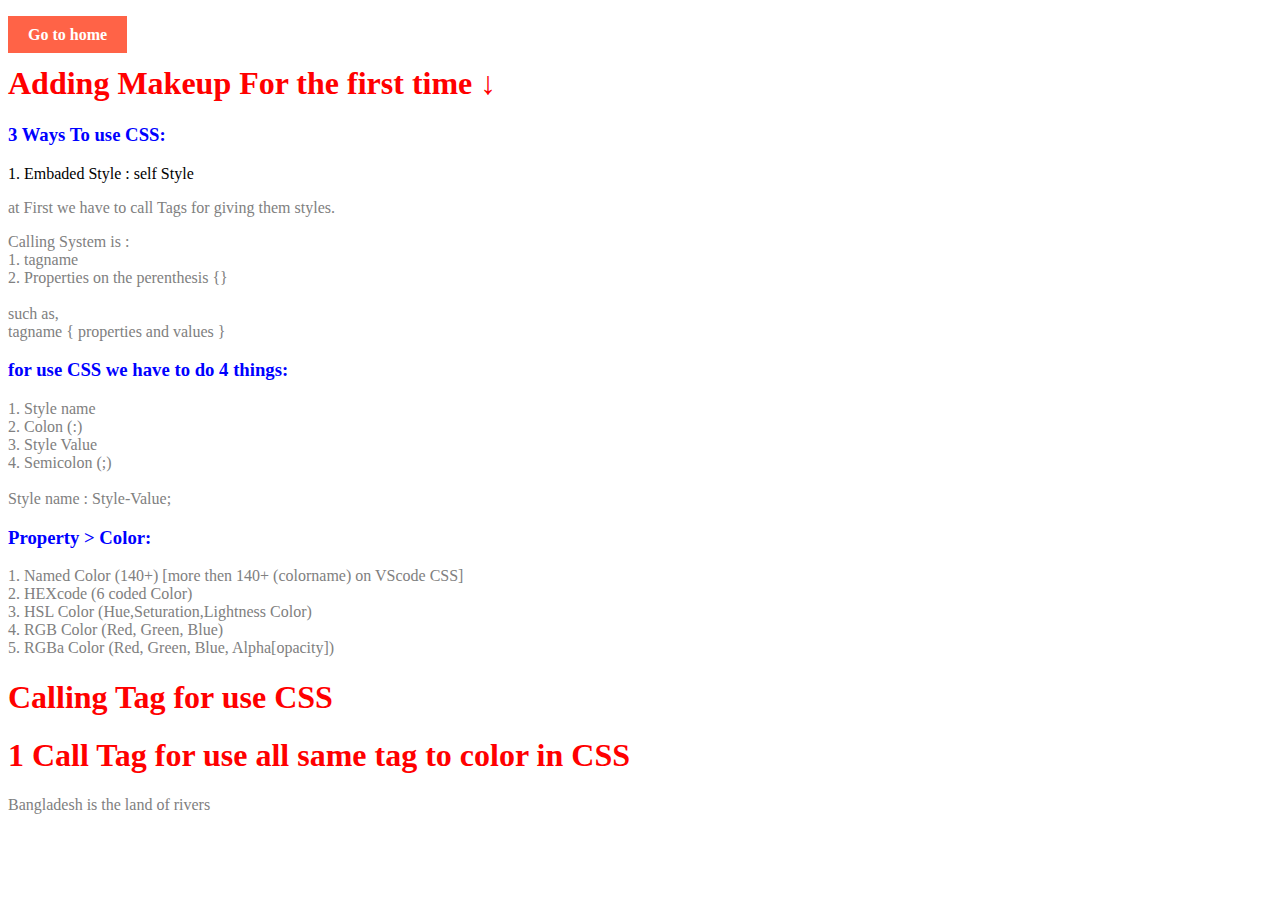
==== htmls/beautiful.html @ fd9ff5d7 "fixed beautiful HTML link" ====
<!DOCTYPE html>
<html lang="en">
  <head>
    <title>CSS- Cascading Style Sheet</title>
    <style>
      h1 {
        color: rgb(255, 0, 0);
      }
      p {
        color: gray;
      }

      h3 {
        color: blue;
      }
      a {
        text-decoration: none;
        padding: 10px 20px;
        background-color: tomato;
        color: White;
        font-weight: bold;
      }
    </style>
  </head>
  <body>
    <br>
    <a href="index.html">Go to home</a>
    <br />
    <h1>Adding Makeup For the first time ↓</h1>
    <h3>3 Ways To use CSS:</h3>
    <span>1. Embaded Style : self Style </span>
    <p>at First we have to call Tags for giving them styles.</p>
    <p>
      Calling System is : <br />
      1. tagname <br />
      2. Properties on the perenthesis {}<br />
      <br />
      such as, <br />
      tagname { properties and values }
    </p>
    <h3>for use CSS we have to do 4 things:</h3>
    <p>
      1. Style name <br />
      2. Colon (:) <br />
      3. Style Value <br />
      4. Semicolon (;) <br /><br />
      Style name : Style-Value;
    </p>

    <h3>Property > Color:</h3>

    <p>
      1. Named Color (140+) [more then 140+ (colorname) on VScode CSS] <br />
      2. HEXcode (6 coded Color) <br />
      3. HSL Color (Hue,Seturation,Lightness Color) <br />
      4. RGB Color (Red, Green, Blue) <br />
      5. RGBa Color (Red, Green, Blue, Alpha[opacity])<br />
    </p>
    <h1>Calling Tag for use CSS</h1>
    <h1>1 Call Tag for use all same tag to color in CSS</h1>
    <p>Bangladesh is the land of rivers</p>
  </body>
</html>
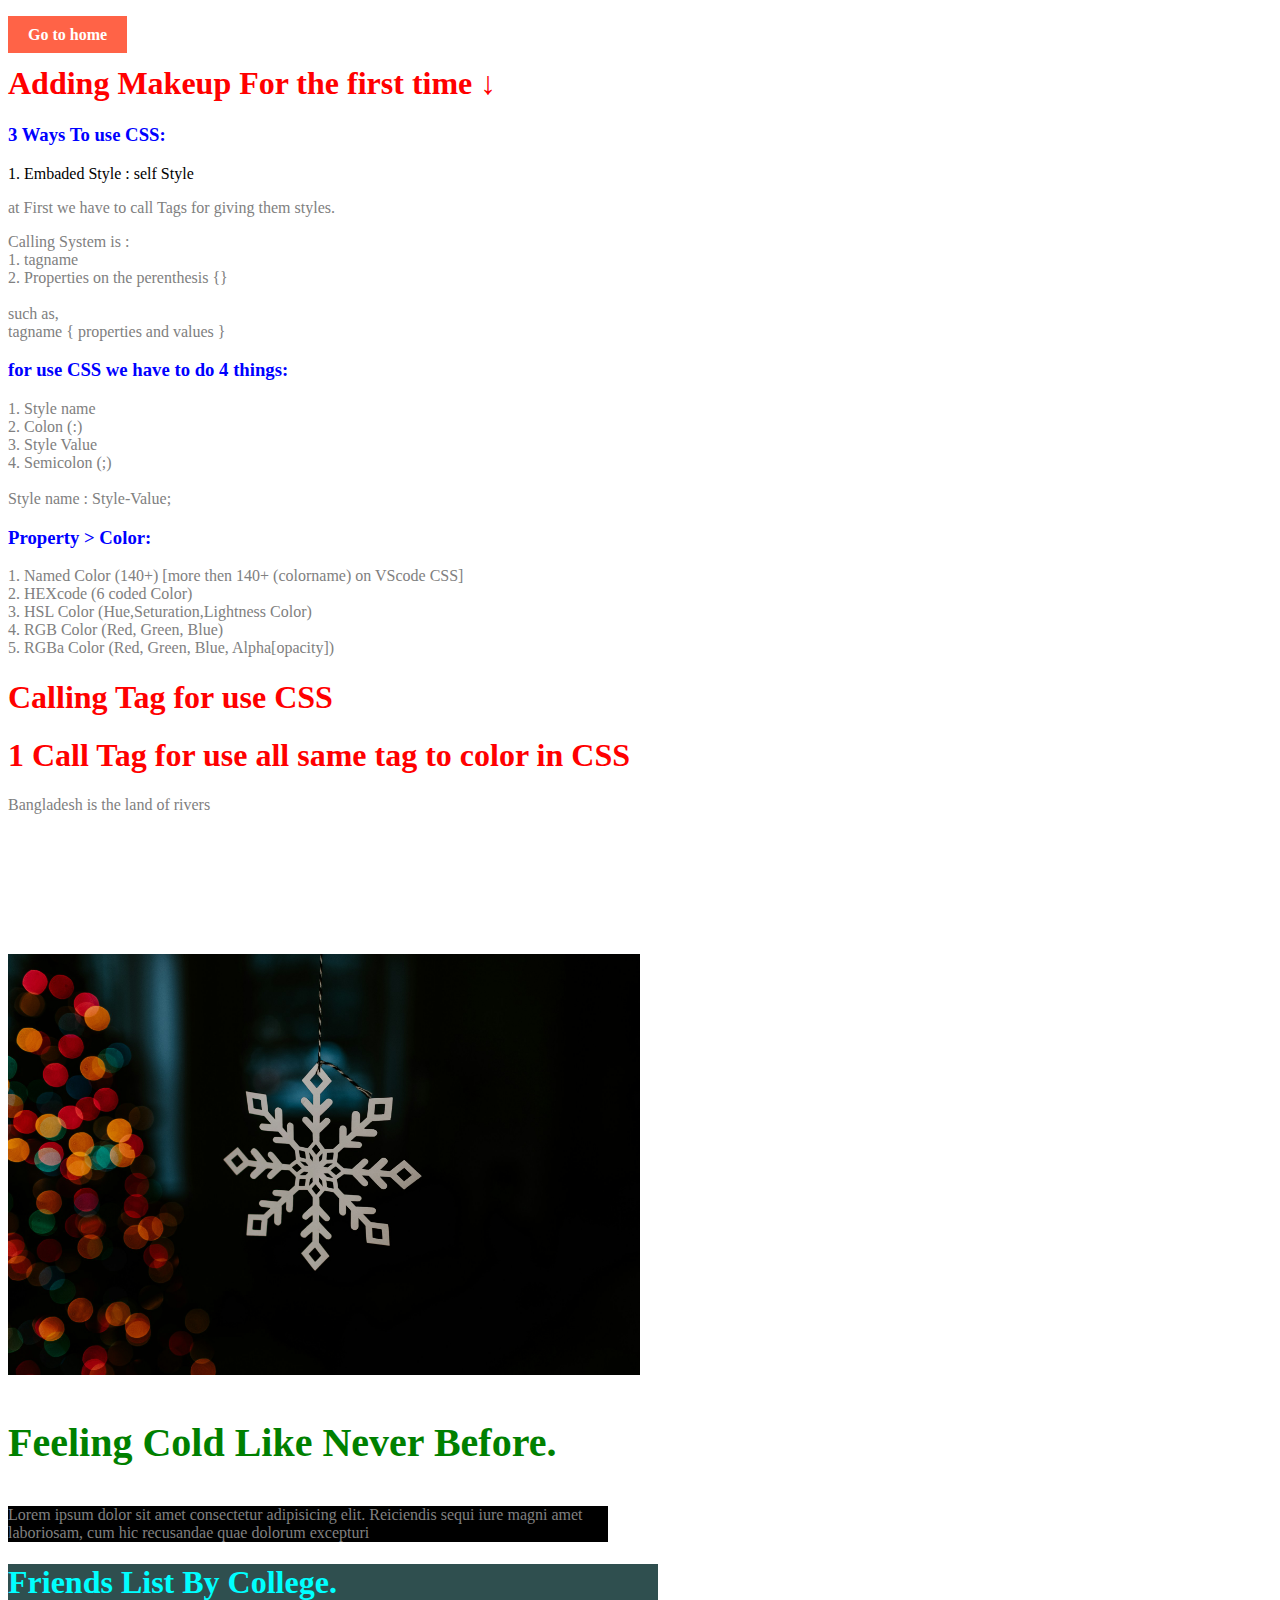
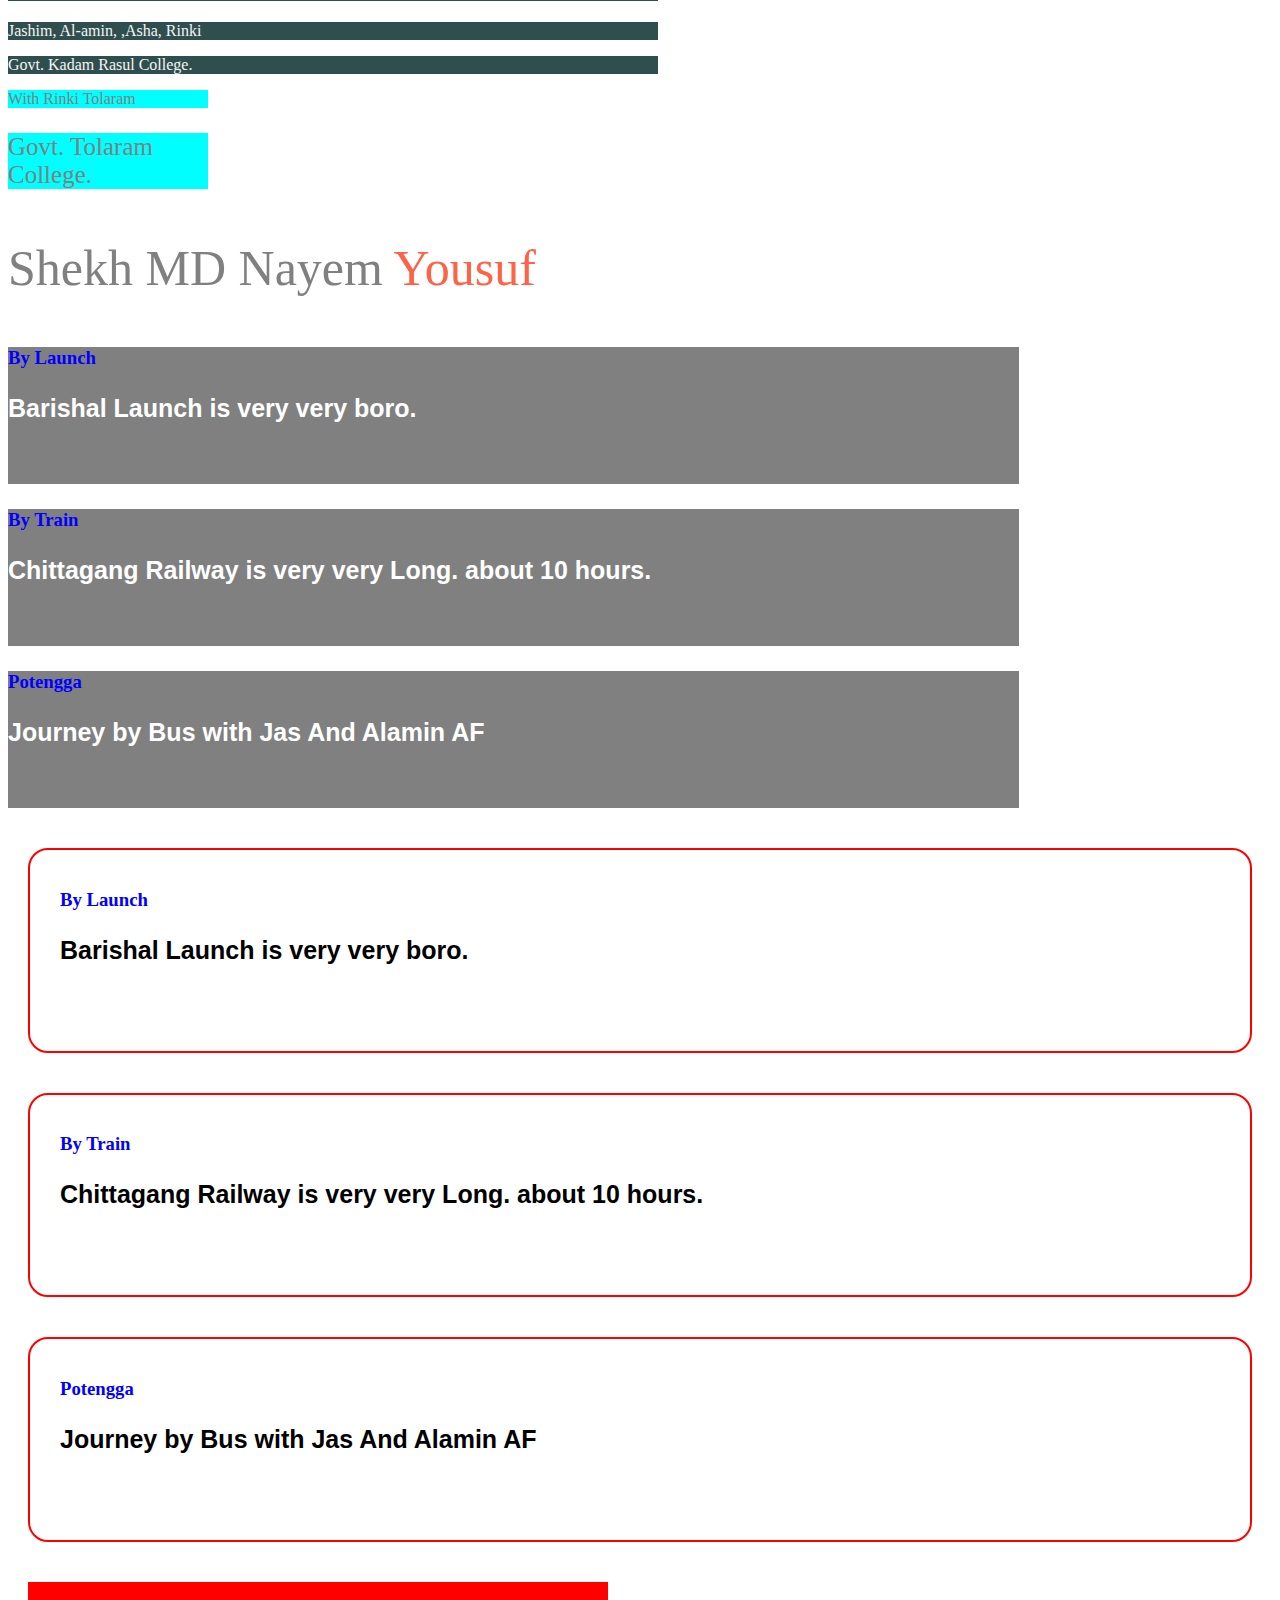
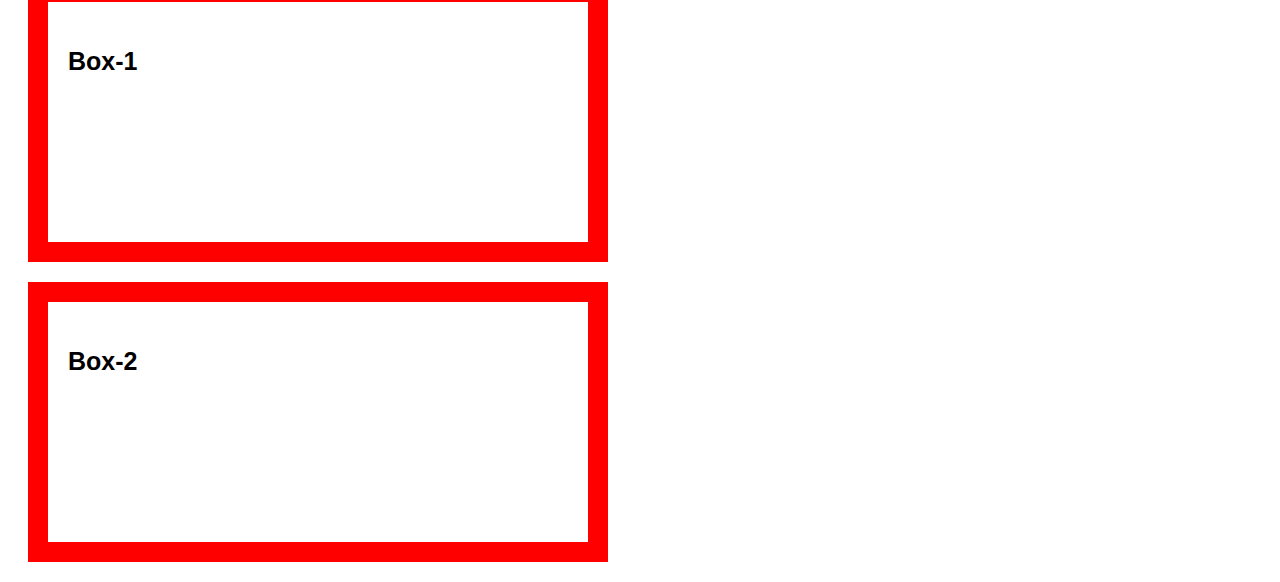
==== commit 453a7afc: "CSS Module ended" ====
--- a/htmls/beautiful.html
+++ b/htmls/beautiful.html
@@ -3,6 +3,7 @@
   <head>
     <title>CSS- Cascading Style Sheet</title>
     <style>
+      /* Class 01 & 02*/
       h1 {
         color: rgb(255, 0, 0);
       }
@@ -13,18 +14,97 @@
       h3 {
         color: blue;
       }
-      a {
+      .button {
         text-decoration: none;
         padding: 10px 20px;
         background-color: tomato;
         color: White;
         font-weight: bold;
       }
+      /* Class 03*/
+      div p {
+        height: 90px;
+        color: White;
+        font-size: 25px;
+        font-weight: 800;
+        font-family: "Segoe UI", Tahoma, Geneva, Verdana, sans-serif;
+      }
+      img {
+        width: 50%;
+      }
+      /* Class 04 - Usage of "id" Selector*/
+      #snow {
+        font-size: 40px;
+        color: green;
+        font-weight: 700;
+      }
+      #details {
+        width: 600px;
+        background-color: rgb(0, 0, 0);
+      }
+
+      /* Class 05 - Usage of "class" Selector*/
+      .friends {
+        width: 650px;
+        background-color: darkslategray;
+        color: whitesmoke;
+      }
+      h1.friends {
+        color: aqua;
+      }
+      .tolaram {
+        background-color: aqua;
+        width: 200px;
+      }
+      .versity {
+        font-weight: 500;
+        font-size: 25px;
+      }
+
+      /* Class 06 - Span, blog div */
+      .myname {
+        font-size: 50px;
+      }
+      .diffrent {
+        color: tomato;
+      }
+      .blog {
+        background-color: gray;
+        width: 80%;
+      }
+
+      /* Class 07 & 08 - Border, Margin, Padding */
+      .blog2 p {
+        background-color: white;
+        color: black;
+      }
+      .blog2 {
+        border: 2px solid red;
+        border-radius: 20px;
+        margin: 40px 20px;
+        padding: 20px 0 0 30px;
+      }
+      .css-box-model p {
+        background-color: unset;
+        color: black;
+      }
+      .css-box-model {
+        border: 20px solid red;
+        width: 500px;
+        height: 200px;
+        margin: 20px;
+        padding: 20px;
+      }
+
+      
     </style>
   </head>
   <body>
-    <br>
-    <a href="index.html">Go to home</a>
+    <!-- Class 01 and 02 -->
+    <br />
+    <a class="button" href="https://smdphero.github.io/All-HTMLandCSS-Tasks/"
+      >Go to home</a
+    >
     <br />
     <h1>Adding Makeup For the first time ↓</h1>
     <h3>3 Ways To use CSS:</h3>
@@ -59,5 +139,66 @@
     <h1>Calling Tag for use CSS</h1>
     <h1>1 Call Tag for use all same tag to color in CSS</h1>
     <p>Bangladesh is the land of rivers</p>
+
+    <!-- Class 03 -->
+    <div>
+      <p>Bangladesh</p>
+    </div>
+    <img src="/images/FrostWaterOrnament.jpg" alt="ImageOfSnowFlake" />
+
+    <!-- Class 04 - Usage of "id" Selector-->
+    <p id="snow">Feeling Cold Like Never Before.</p>
+    <p id="details">
+      Lorem ipsum dolor sit amet consectetur adipisicing elit. Reiciendis sequi
+      iure magni amet laboriosam, cum hic recusandae quae dolorum excepturi
+    </p>
+
+    <!-- Class 05 - Usage of "class" Selector-->
+    <h1 class="friends">Friends List By College.</h1>
+    <p class="friends">Jashim, Al-amin, ,Asha, Rinki</p>
+    <p class="friends">Govt. Kadam Rasul College.</p>
+    <p class="tolaram">With Rinki Tolaram</p>
+    <p class="versity tolaram">Govt. Tolaram College.</p>
+
+    <!-- Class 06 -->
+    <p class="myname">Shekh MD Nayem <span class="diffrent">Yousuf</span></p>
+
+    <div class="blog">
+      <h3 class="kuakata">By Launch</h3>
+      <p class="kuakata">Barishal Launch is very very boro.</p>
+    </div>
+    <div class="blog">
+      <h3 class="kuakata">By Train</h3>
+      <p class="kuakata">
+        Chittagang Railway is very very Long. about 10 hours.
+      </p>
+    </div>
+    <div class="blog">
+      <h3>Potengga</h3>
+      <p>Journey by Bus with Jas And Alamin AF</p>
+    </div>
+
+    <!-- Class 07 & 08 Border, Margin, Padding  -->
+    <div class="blog2">
+      <h3 class="kuakata">By Launch</h3>
+      <p class="kuakata">Barishal Launch is very very boro.</p>
+    </div>
+    <div class="blog2">
+      <h3 class="kuakata">By Train</h3>
+      <p class="kuakata">
+        Chittagang Railway is very very Long. about 10 hours.
+      </p>
+    </div>
+    <div class="blog2">
+      <h3>Potengga</h3>
+      <p>Journey by Bus with Jas And Alamin AF</p>
+    </div>
+
+    <div class="css-box-model">
+      <p>Box-1</p>
+    </div>
+    <div class="css-box-model">
+      <p>Box-2</p>
+    </div>
   </body>
 </html>
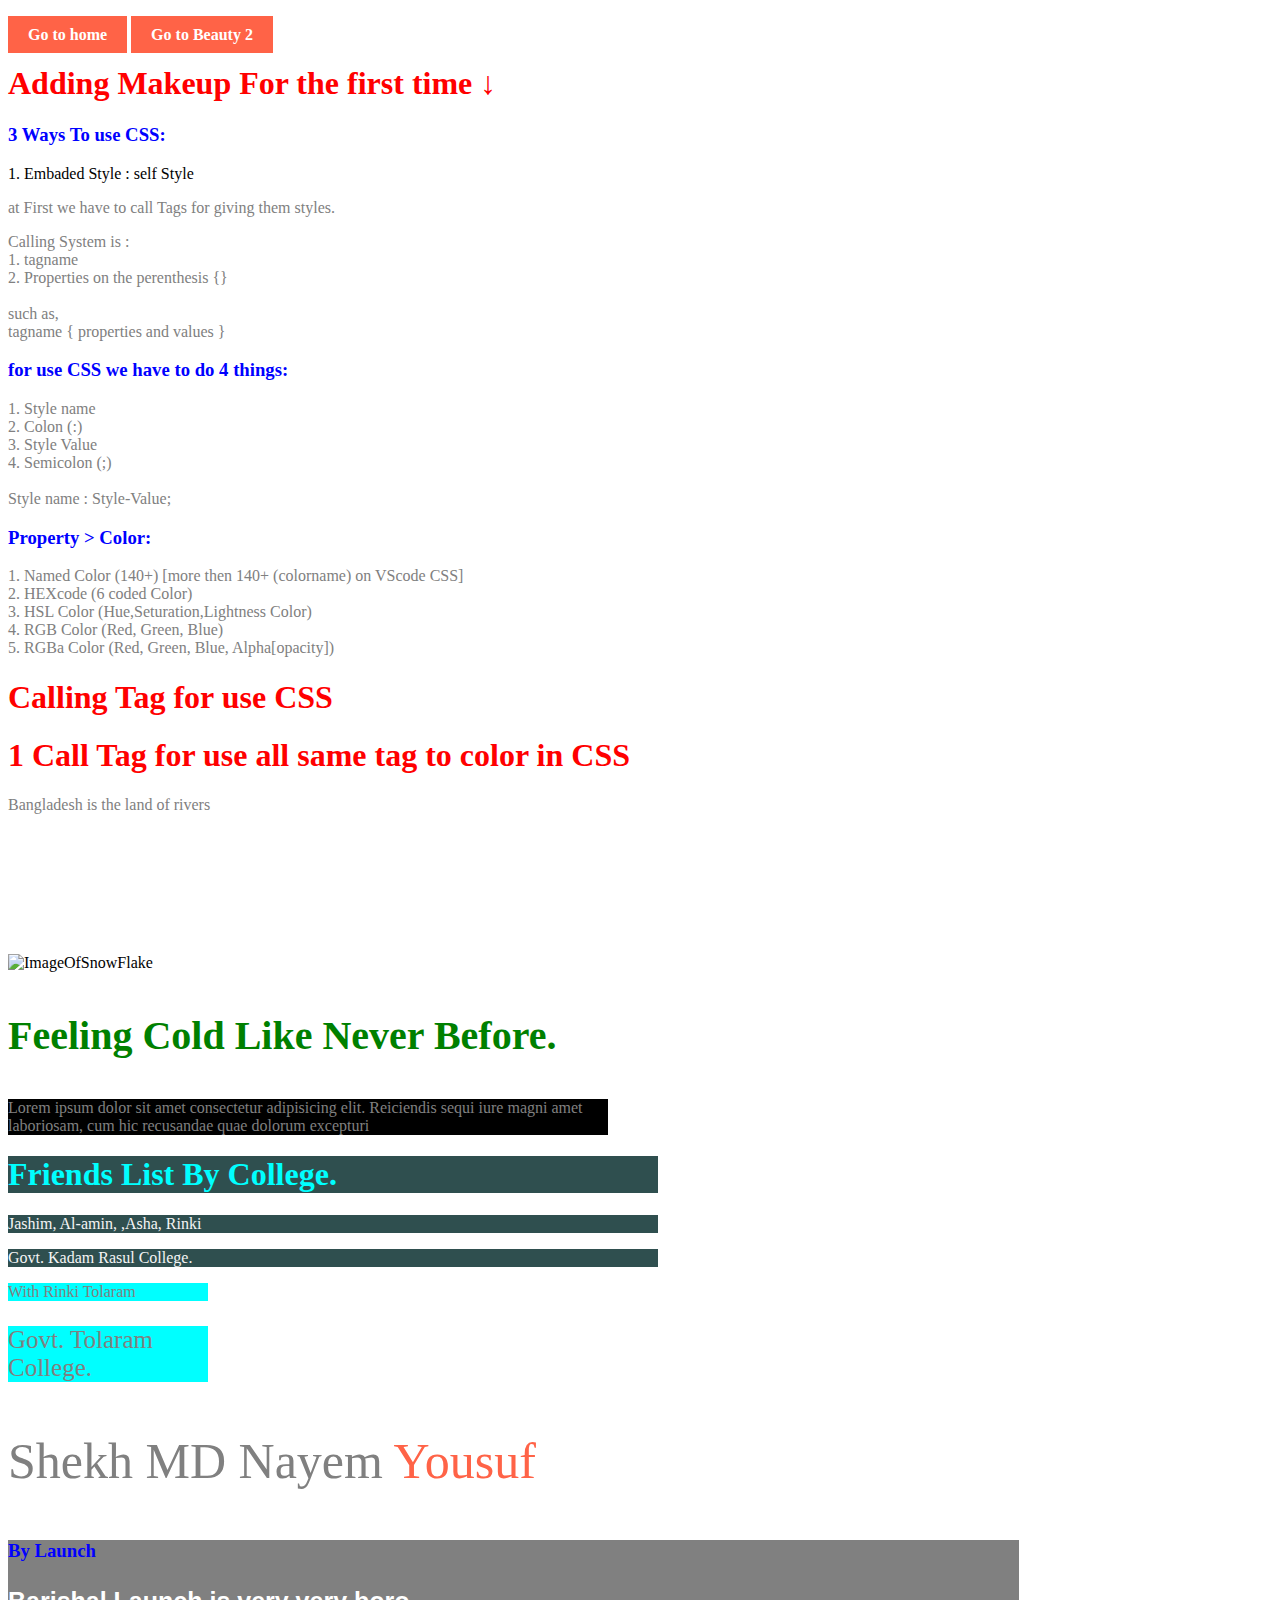
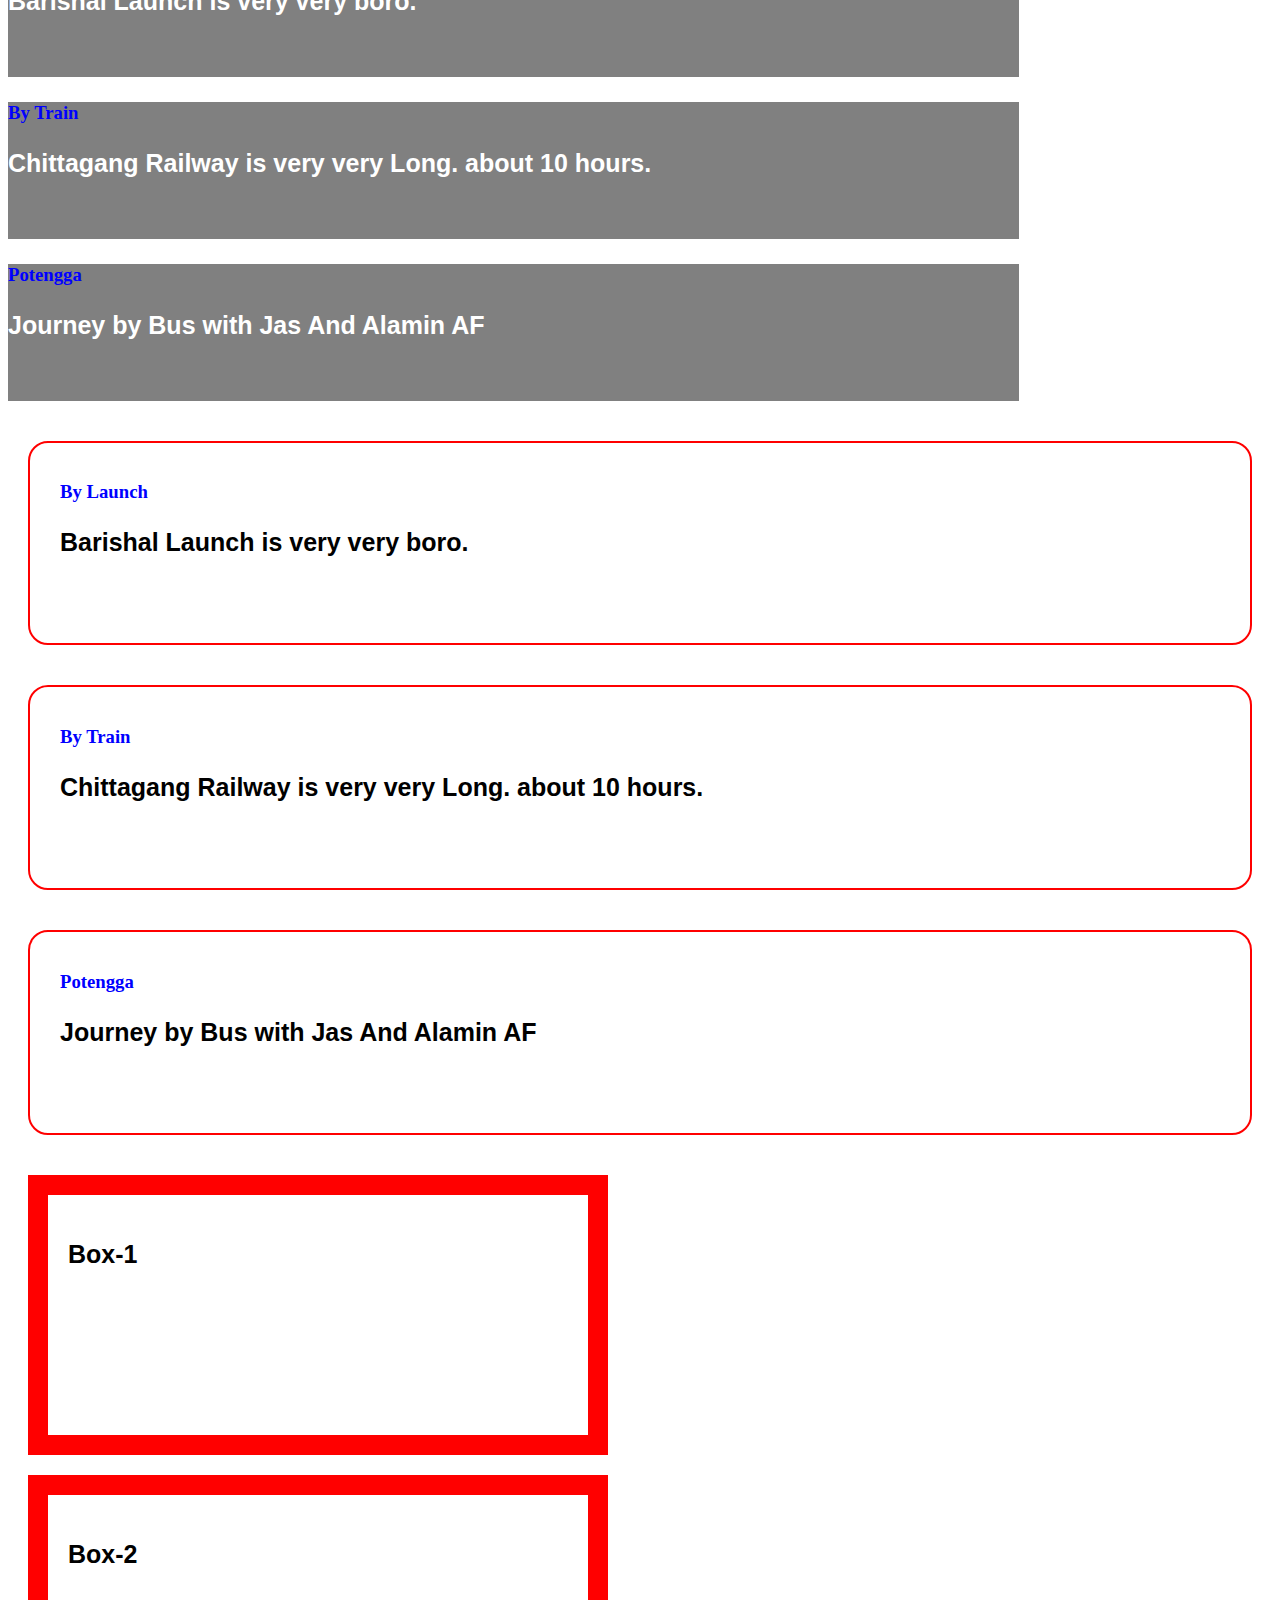
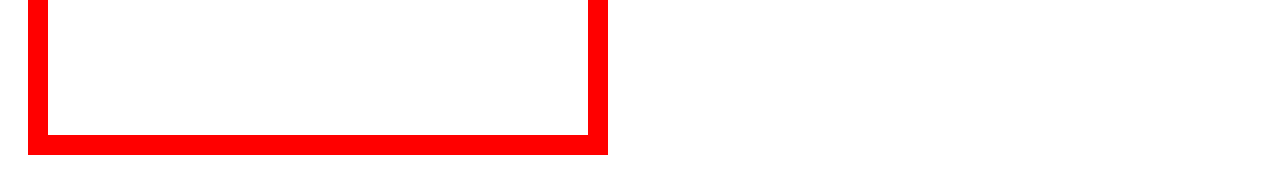
==== commit 51363c25: "Fixed CSS of Github" ====
--- a/htmls/beautiful.html
+++ b/htmls/beautiful.html
@@ -27,7 +27,7 @@
         color: White;
         font-size: 25px;
         font-weight: 800;
-        font-family: "Segoe UI", Tahoma, Geneva, Verdana, sans-serif;
+        font-family: Tahoma, Verdana, sans-serif;
       }
       img {
         width: 50%;
@@ -95,8 +95,6 @@
         margin: 20px;
         padding: 20px;
       }
-
-      
     </style>
   </head>
   <body>
@@ -105,6 +103,9 @@
     <a class="button" href="https://smdphero.github.io/All-HTMLandCSS-Tasks/"
       >Go to home</a
     >
+    <a class="button" href="htmls/beauty2.html"
+    >Go to Beauty 2</a
+  >
     <br />
     <h1>Adding Makeup For the first time ↓</h1>
     <h3>3 Ways To use CSS:</h3>
@@ -144,7 +145,7 @@
     <div>
       <p>Bangladesh</p>
     </div>
-    <img src="/images/FrostWaterOrnament.jpg" alt="ImageOfSnowFlake" />
+    <img src="images/FrostWaterOrnament.jpg" alt="ImageOfSnowFlake" />
 
     <!-- Class 04 - Usage of "id" Selector-->
     <p id="snow">Feeling Cold Like Never Before.</p>
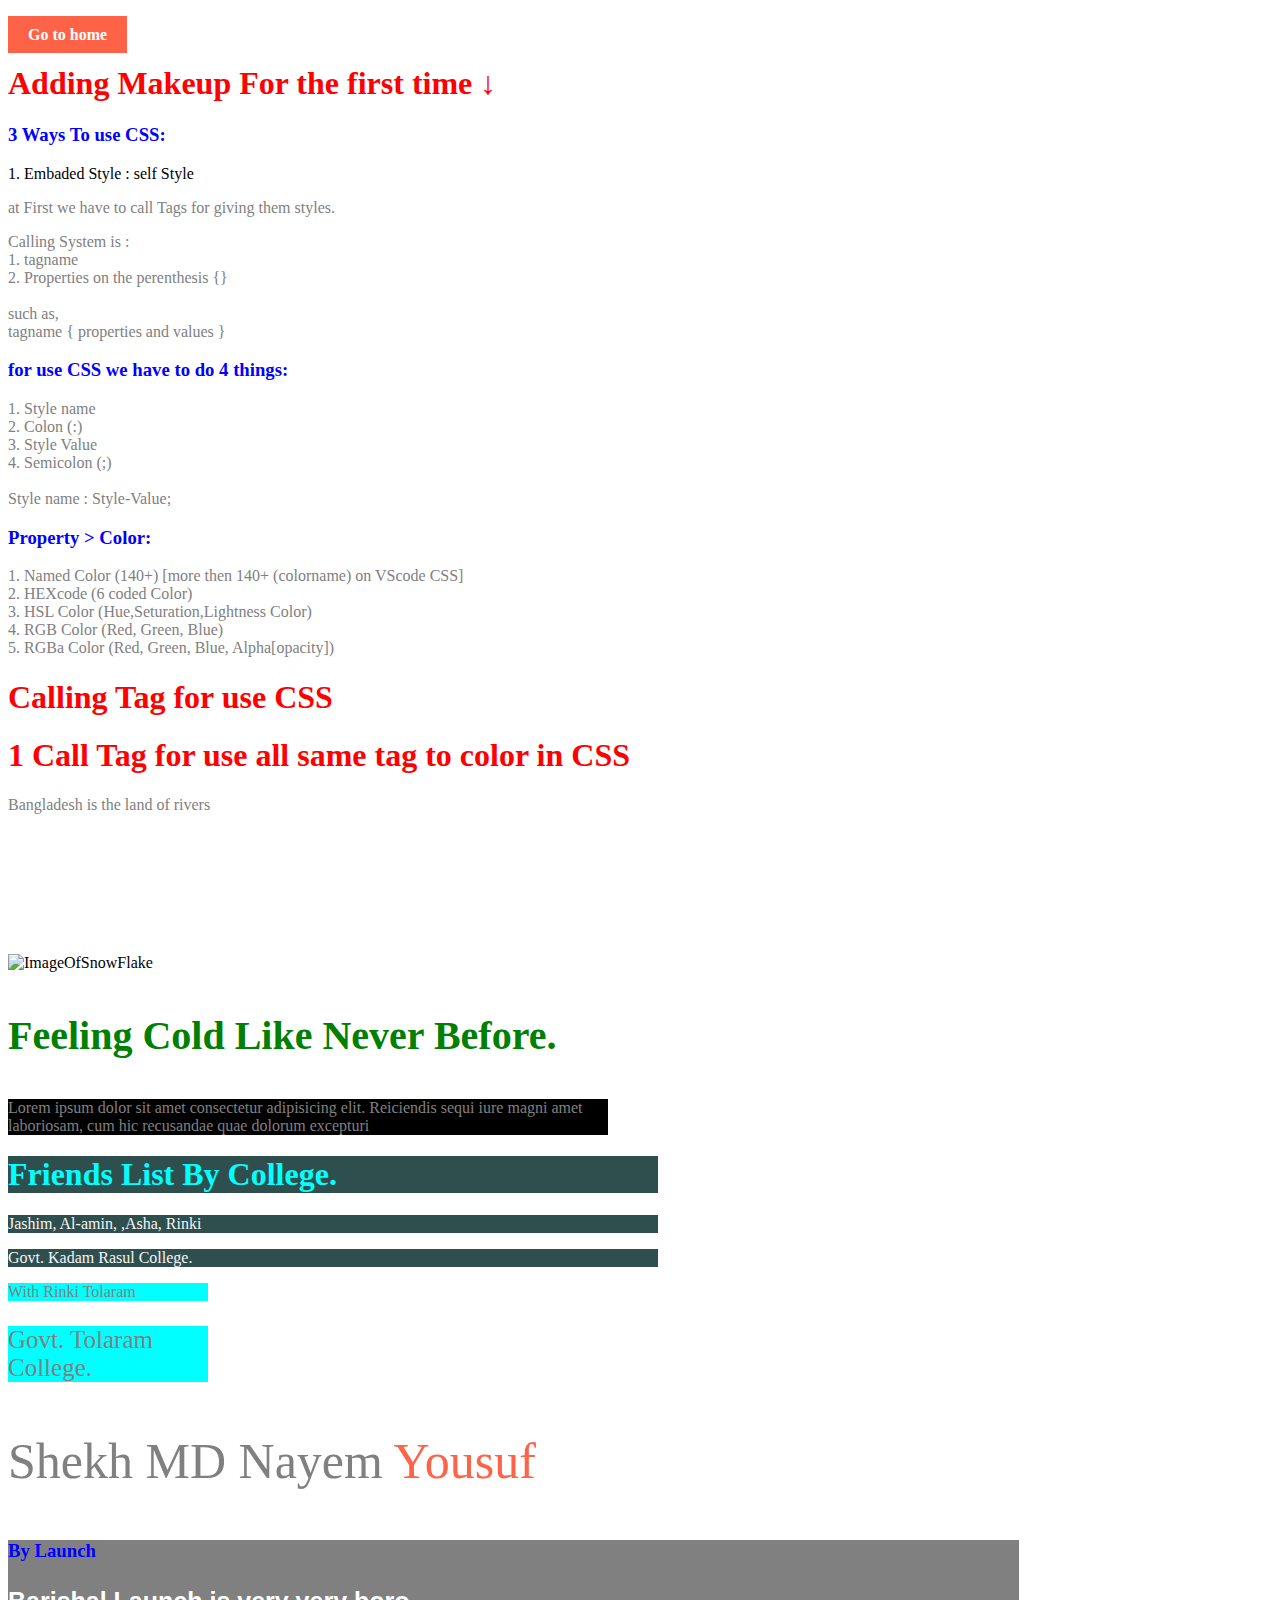
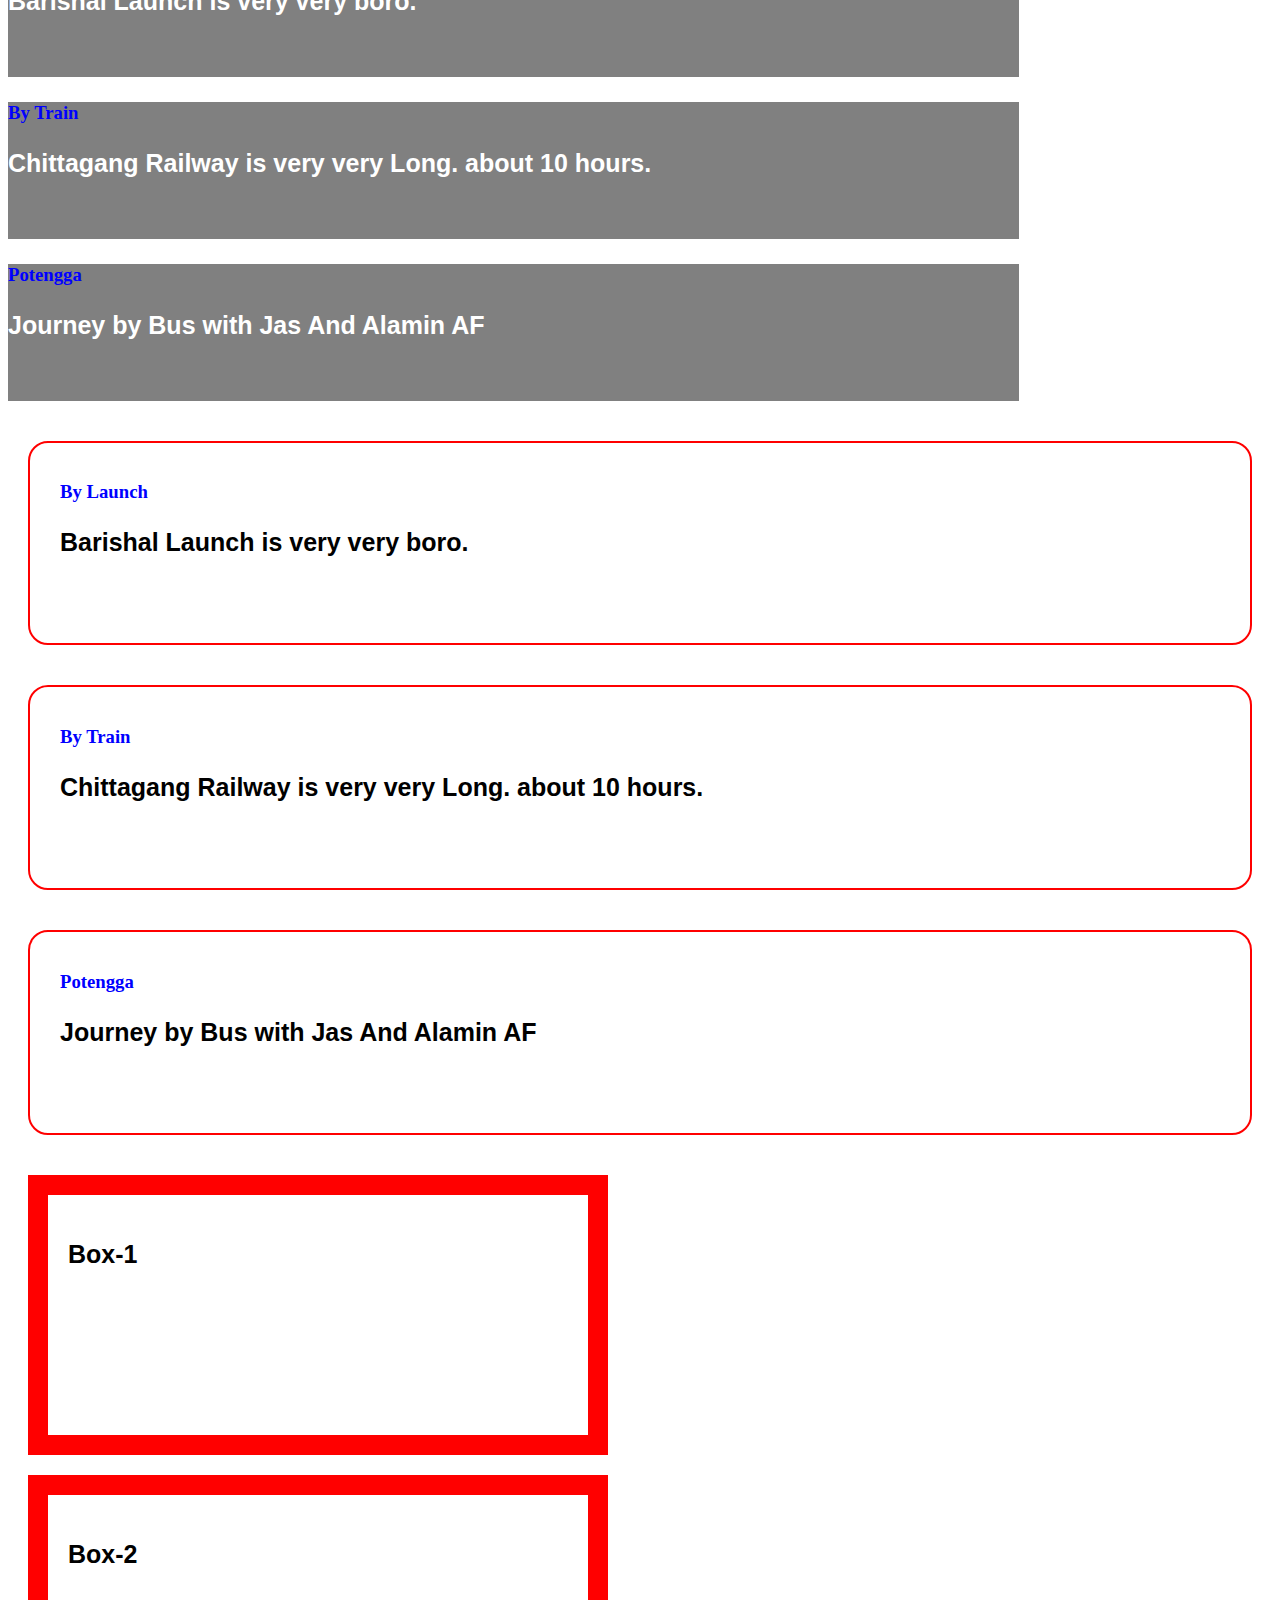
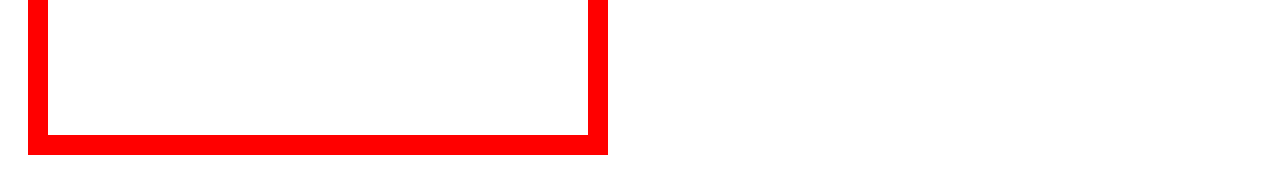
==== commit 73b0bd26: "New Module added" ====
--- a/htmls/beautiful.html
+++ b/htmls/beautiful.html
@@ -103,9 +103,7 @@
     <a class="button" href="https://smdphero.github.io/All-HTMLandCSS-Tasks/"
       >Go to home</a
     >
-    <a class="button" href="htmls/beauty2.html"
-    >Go to Beauty 2</a
-  >
+    
     <br />
     <h1>Adding Makeup For the first time ↓</h1>
     <h3>3 Ways To use CSS:</h3>
